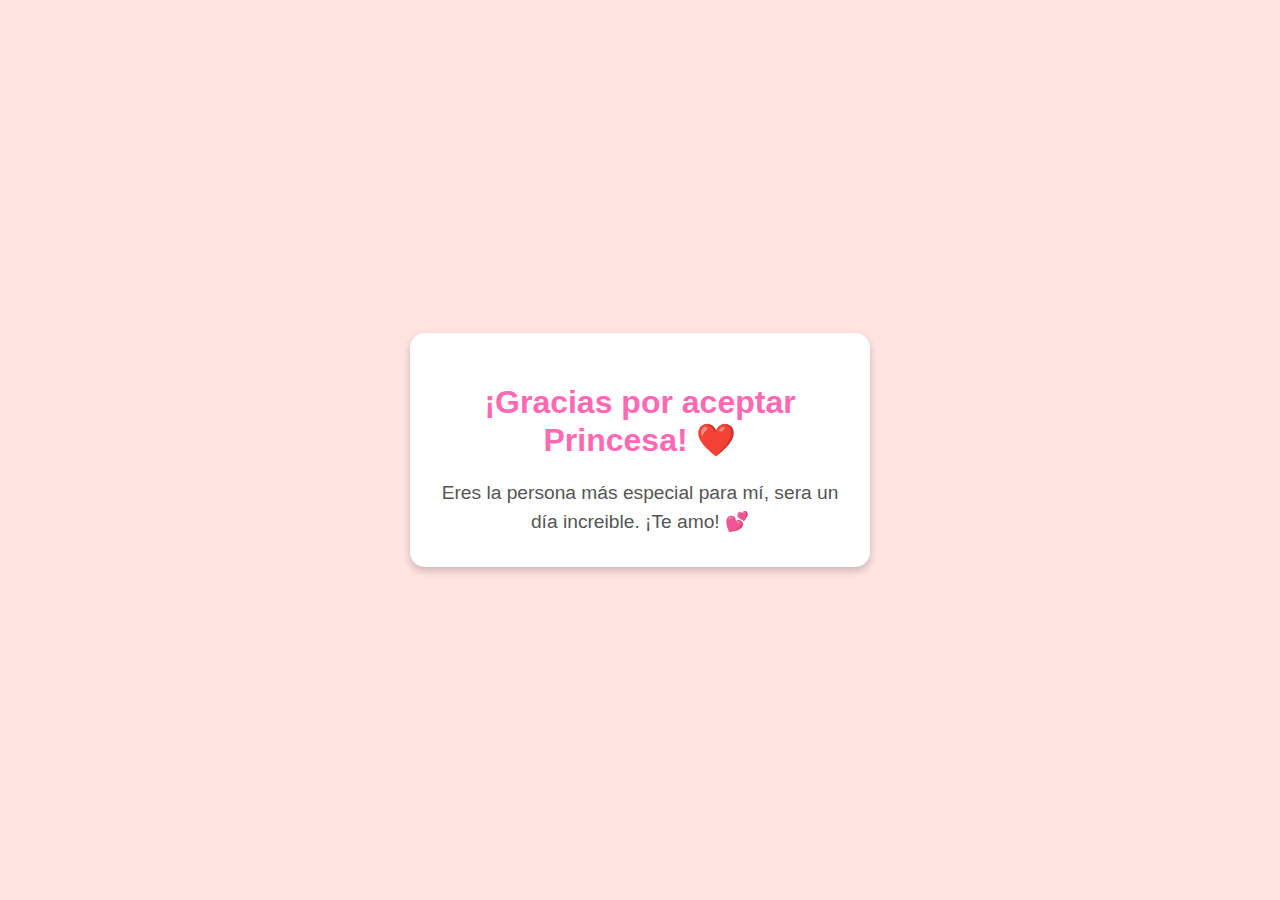
==== mensaje.html @ ae20dc08 "first commit" ====
<!DOCTYPE html>
<html lang="es">
<head>
    <meta charset="UTF-8">
    <meta name="viewport" content="width=device-width, initial-scale=1.0">
    <title>¡Feliz San Valentín!</title>
    <link rel="stylesheet" href="stylesmessage.css">
</head>
<body>
    <div class="card">
        <h1>¡Gracias por aceptar Princesa! ❤️</h1>
        <p>Eres la persona más especial para mí, sera un día increible. ¡Te amo! 💕</p>
    </div>
</body>
</html>
---- stylesmessage.css ----
body {
    font-family: 'Arial', sans-serif;
    background-color: #ffe4e1;
    text-align: center;
    display: flex;
    justify-content: center;
    align-items: center;
    height: 100vh;
    margin: 0;
}

.card {
    background: #ffffff;
    padding: 30px;
    border-radius: 15px;
    box-shadow: 0 4px 8px rgba(0, 0, 0, 0.2);
    text-align: center;
    max-width: 400px;
    animation: fadeIn 2s ease-in-out;
}

h1 {
    color: #ff69b4;
    font-size: 2rem;
    margin-bottom: 20px;
}

p {
    color: #555;
    font-size: 1.2rem;
    line-height: 1.5;
    margin: 0;
}

@keyframes fadeIn {
    0% {
        opacity: 0;
        transform: scale(0.8);
    }
    100% {
        opacity: 1;
        transform: scale(1);
    }
}
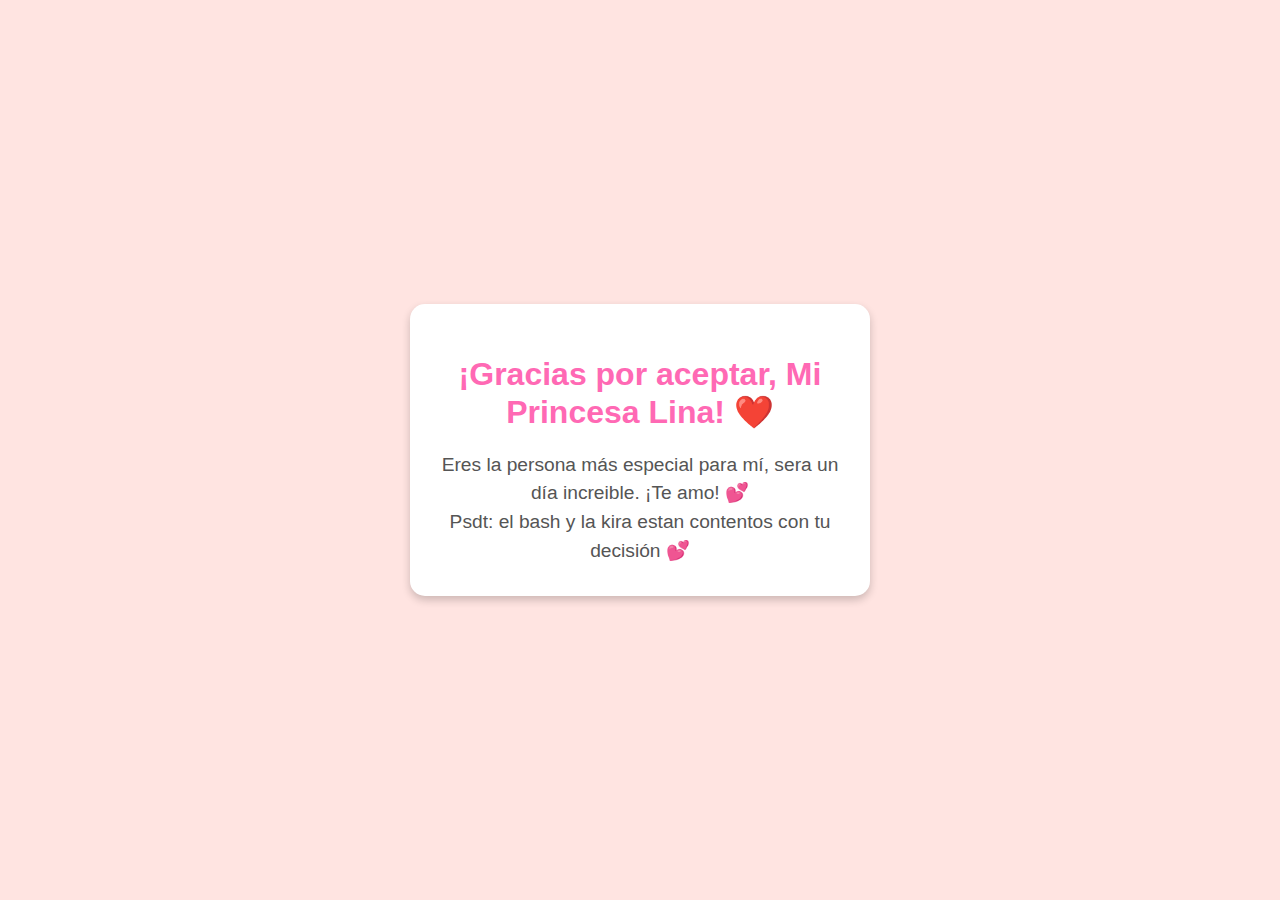
==== commit c7dd267f: "correccion" ====
--- a/mensaje.html
+++ b/mensaje.html
@@ -8,8 +8,9 @@
 </head>
 <body>
     <div class="card">
-        <h1>¡Gracias por aceptar Princesa! ❤️</h1>
+        <h1>¡Gracias por aceptar, Mi Princesa Lina! ❤️</h1>
         <p>Eres la persona más especial para mí, sera un día increible. ¡Te amo! 💕</p>
+        <p>Psdt: el bash y la kira estan contentos con tu decisión 💕</p>
     </div>
 </body>
 </html>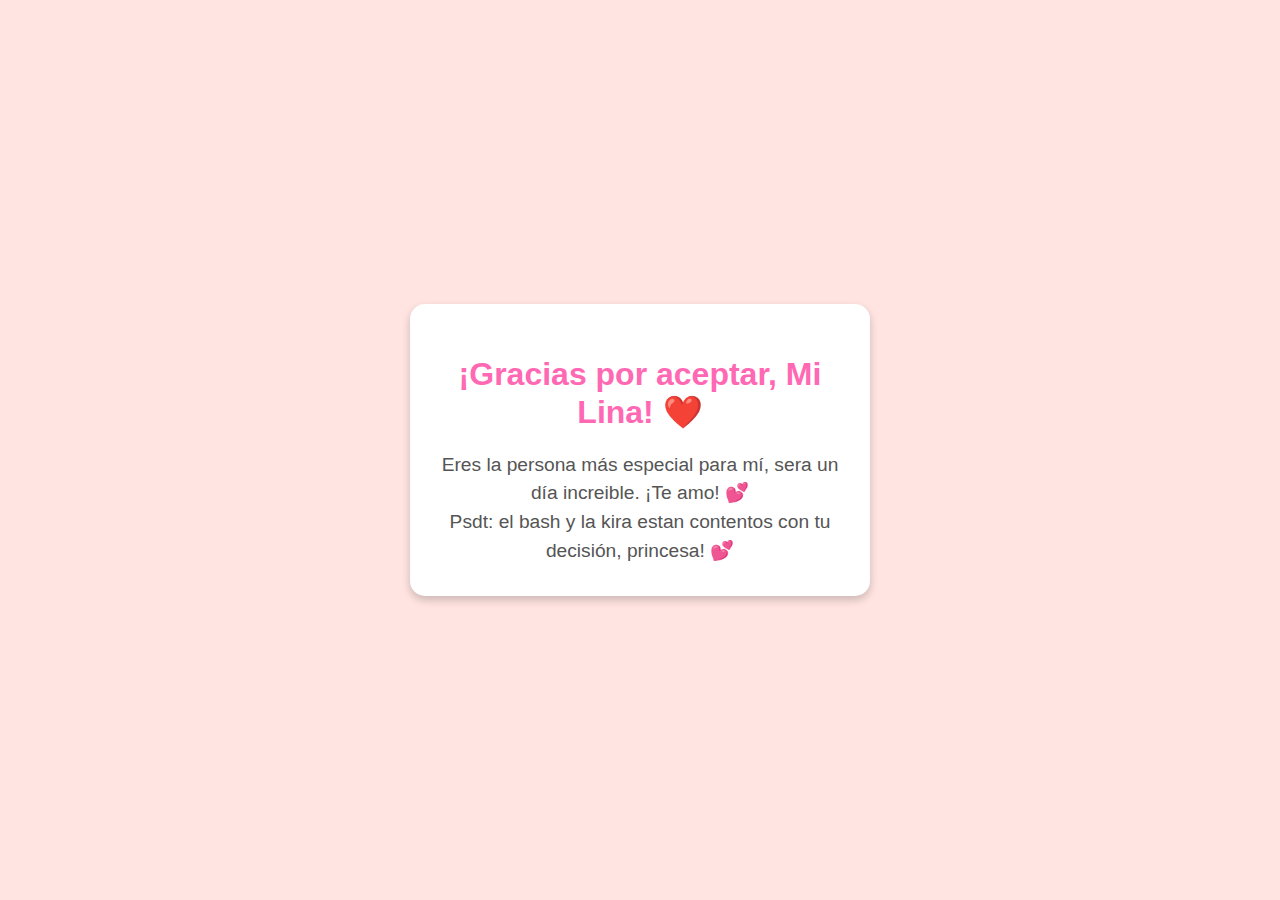
==== commit f6de38e7: "mensaje" ====
--- a/mensaje.html
+++ b/mensaje.html
@@ -8,9 +8,9 @@
 </head>
 <body>
     <div class="card">
-        <h1>¡Gracias por aceptar, Mi Princesa Lina! ❤️</h1>
+        <h1>¡Gracias por aceptar, Mi Lina! ❤️</h1>
         <p>Eres la persona más especial para mí, sera un día increible. ¡Te amo! 💕</p>
-        <p>Psdt: el bash y la kira estan contentos con tu decisión 💕</p>
+        <p>Psdt: el bash y la kira estan contentos con tu decisión, princesa! 💕</p>
     </div>
 </body>
 </html>